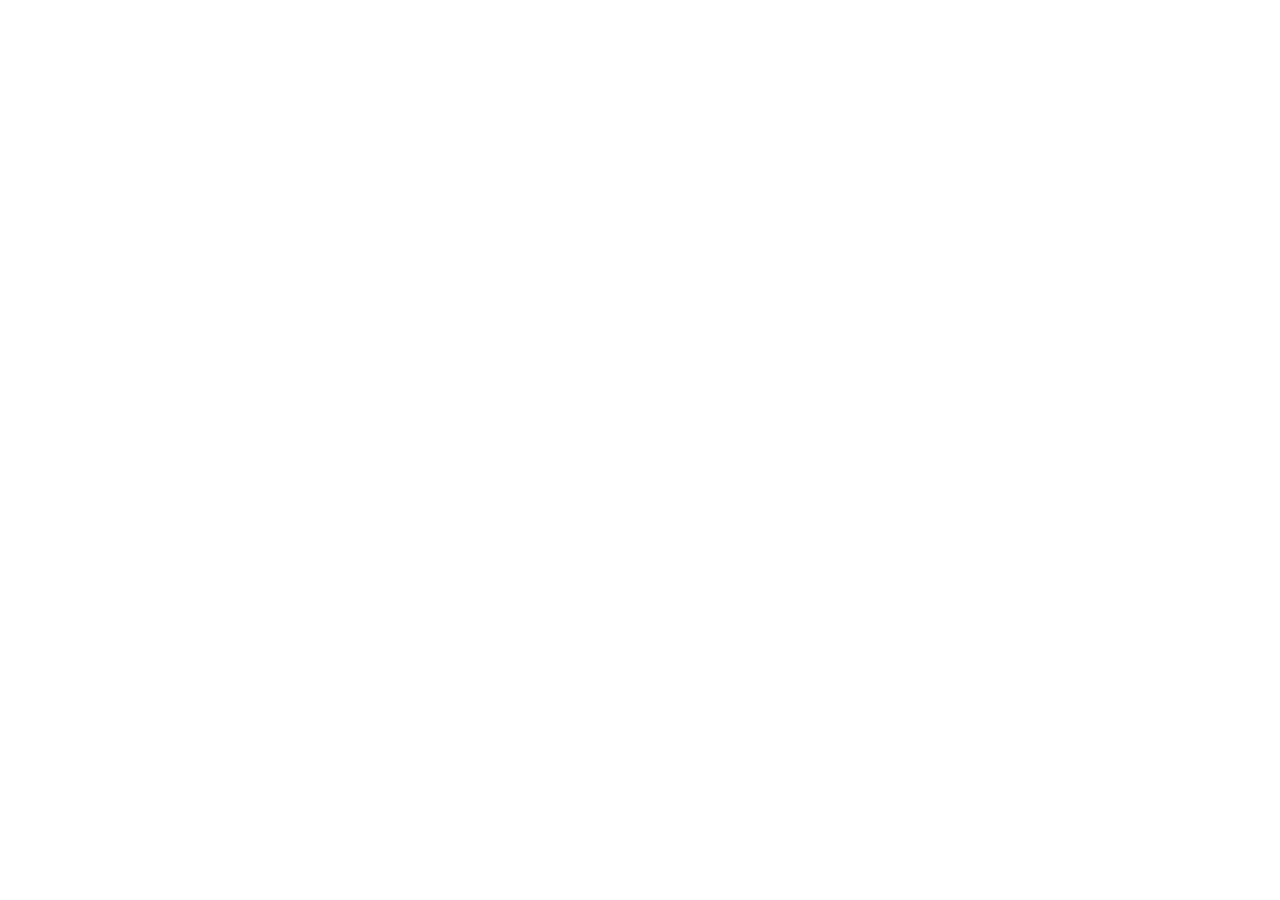
==== Seminář 2/index.html @ 16c4766f "Seminář 2" ====
<!DOCTYPE html>
<!--[if lt IE 7]>      <html class="no-js lt-ie9 lt-ie8 lt-ie7"> <![endif]-->
<!--[if IE 7]>         <html class="no-js lt-ie9 lt-ie8"> <![endif]-->
<!--[if IE 8]>         <html class="no-js lt-ie9"> <![endif]-->
<!--[if gt IE 8]>      <html class="no-js"> <!--<![endif]-->
<html>
    <head>
        <meta charset="utf-8">
        <meta http-equiv="X-UA-Compatible" content="IE=edge">
        <title>Seminář 2</title>
        <meta name="description" content="">
        <meta name="viewport" content="width=device-width, initial-scale=1">
        <link rel="stylesheet" href="">
        <meta lang="cs">
    </head>
    <body>
        <!--[if lt IE 7]>
            <p class="browsehappy">You are using an <strong>outdated</strong> browser. Please <a href="#">upgrade your browser</a> to improve your experience.</p>
        <![endif]-->
        
        <script src="main.js" async defer></script>
    </body>
</html>
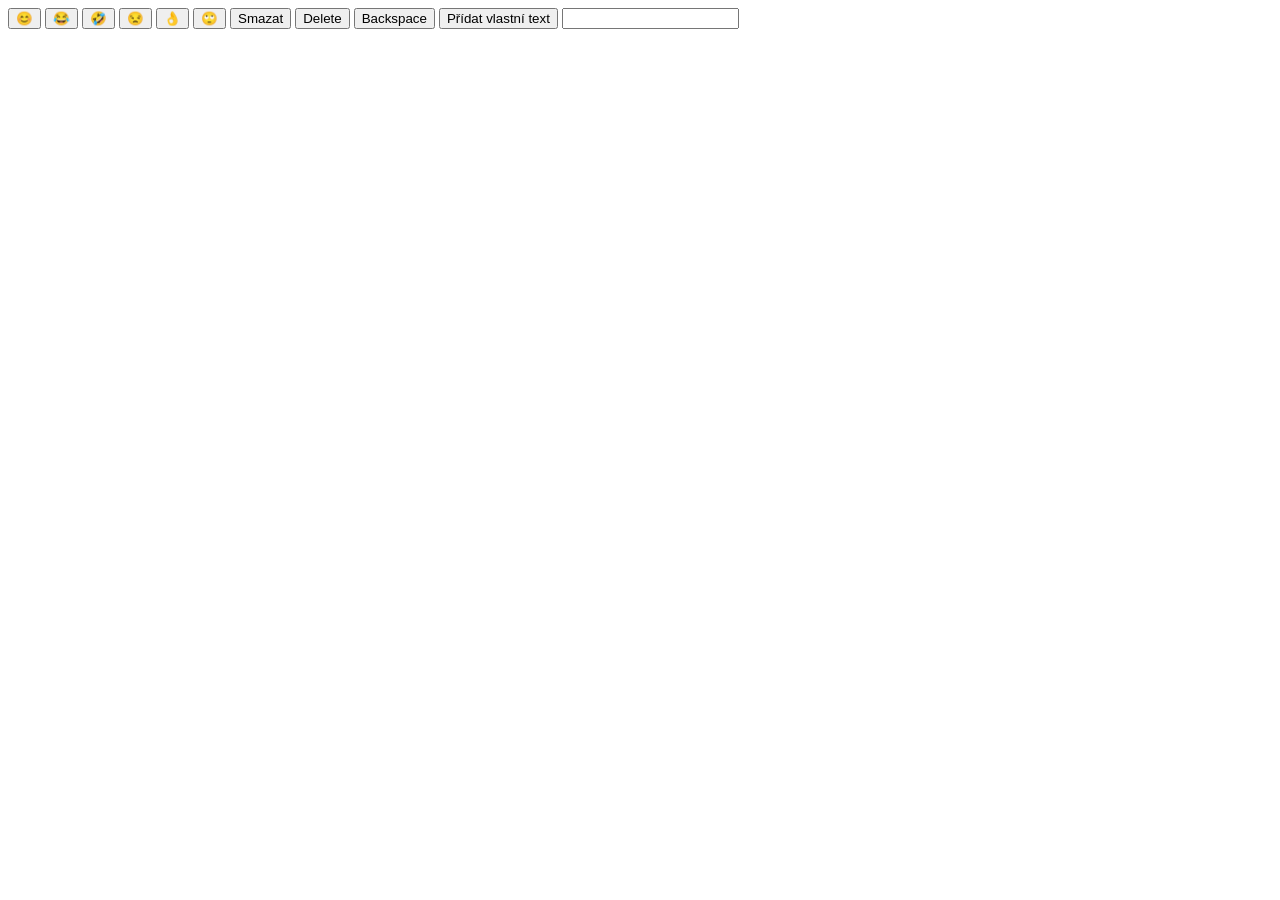
==== commit 8726f9bf: "Seminář 2 druhá verze" ====
--- a/Seminář 2/index.html
+++ b/Seminář 2/index.html
@@ -14,6 +14,23 @@
         <meta lang="cs">
     </head>
     <body>
+        <button id="smajlik1" onclick="add(1)">😊</button>
+        <button id="smajlik2" onclick="add(2)">😂</button>
+        <button id="smajlik3" onclick="add(3)">🤣</button>
+        <button id="smajlik4" onclick="add(4)">😒</button>
+        <button id="smajlik5" onclick="add(5)">👌</button>
+        <button id="smajlik6" onclick="add(6)">🙄</button>
+        <button id="erase" onclick="erase()">Smazat</button>
+        <button id="delete">Delete</button>
+        <button id="backspace">Backspace</button>
+        <button id="addtext" onclick="addtext()">Přídat vlastní text</button>
+        <input type="text" id="vstup">
+        <p>
+            <label id="history" for=""></label>
+        </p>
+        <p>
+            <label id="text" for=""></label>
+        </p>
         <!--[if lt IE 7]>
             <p class="browsehappy">You are using an <strong>outdated</strong> browser. Please <a href="#">upgrade your browser</a> to improve your experience.</p>
         <![endif]-->
